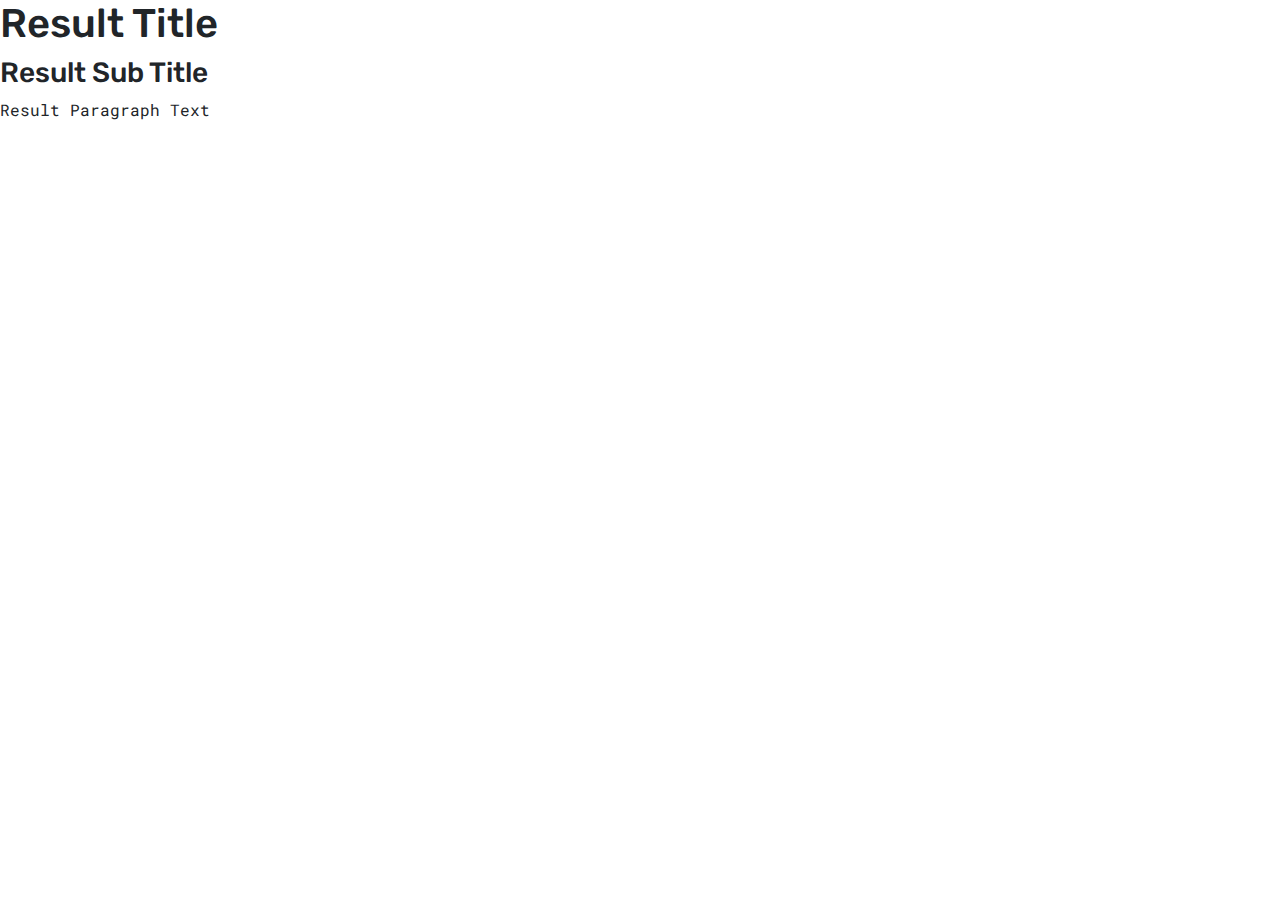
==== DRAD1218.html @ f746d291 "Changed naming of page" ====
<!doctype html>
<html lang="en">
  <head>
    <!-- Required meta tags -->
    <meta charset="utf-8">
    <meta name="viewport" content="width=device-width, initial-scale=1, shrink-to-fit=no">

    <!-- Bootstrap CSS -->
    <link rel="stylesheet" href="https://stackpath.bootstrapcdn.com/bootstrap/4.3.1/css/bootstrap.min.css" integrity="sha384-ggOyR0iXCbMQv3Xipma34MD+dH/1fQ784/j6cY/iJTQUOhcWr7x9JvoRxT2MZw1T" crossorigin="anonymous">

     <!-- Style CSS -->
<link rel="stylesheet" href="style.css">


    <title>How Safe Are Drugs?</title>
  </head>
  <body>



<div class="results-section">

    <h1>Result Title</h1>

<div class="result-title"></div>

<h3>Result Sub Title</h3>

<div class="result-sub">

<p>
Result Paragraph Text
</p>


</div>

    </div>






    <!-- Optional JavaScript -->
    <!-- jQuery first, then Popper.js, then Bootstrap JS -->
    <script src="https://code.jquery.com/jquery-3.3.1.slim.min.js" integrity="sha384-q8i/X+965DzO0rT7abK41JStQIAqVgRVzpbzo5smXKp4YfRvH+8abtTE1Pi6jizo" crossorigin="anonymous"></script>
    <script src="https://cdnjs.cloudflare.com/ajax/libs/popper.js/1.14.7/umd/popper.min.js" integrity="sha384-UO2eT0CpHqdSJQ6hJty5KVphtPhzWj9WO1clHTMGa3JDZwrnQq4sF86dIHNDz0W1" crossorigin="anonymous"></script>
    <script src="https://stackpath.bootstrapcdn.com/bootstrap/4.3.1/js/bootstrap.min.js" integrity="sha384-JjSmVgyd0p3pXB1rRibZUAYoIIy6OrQ6VrjIEaFf/nJGzIxFDsf4x0xIM+B07jRM" crossorigin="anonymous"></script>
  </body>
  </html>
---- style.css ----
@import url('https://fonts.googleapis.com/css?family=Rubik');
@import url('https://fonts.googleapis.com/css?family=Roboto+Mono');

h1, h2, h3, h4, h5, h6 {
    font-family: 'Rubik', sans-serif;
}

body {
    font-family: 'Roboto Mono', sans-serif;
}



.jumbotron {
    color: white;
    background-image: linear-gradient(#FAEAC6, #8DCDE6); /* Standard syntax (must be last) */
    /*background-image: url("./design/assets/home-bg.png"); */
    background-position: center;
    background-repeat: no-repeat;
    background-size: cover;
    height: 100vh;
  }
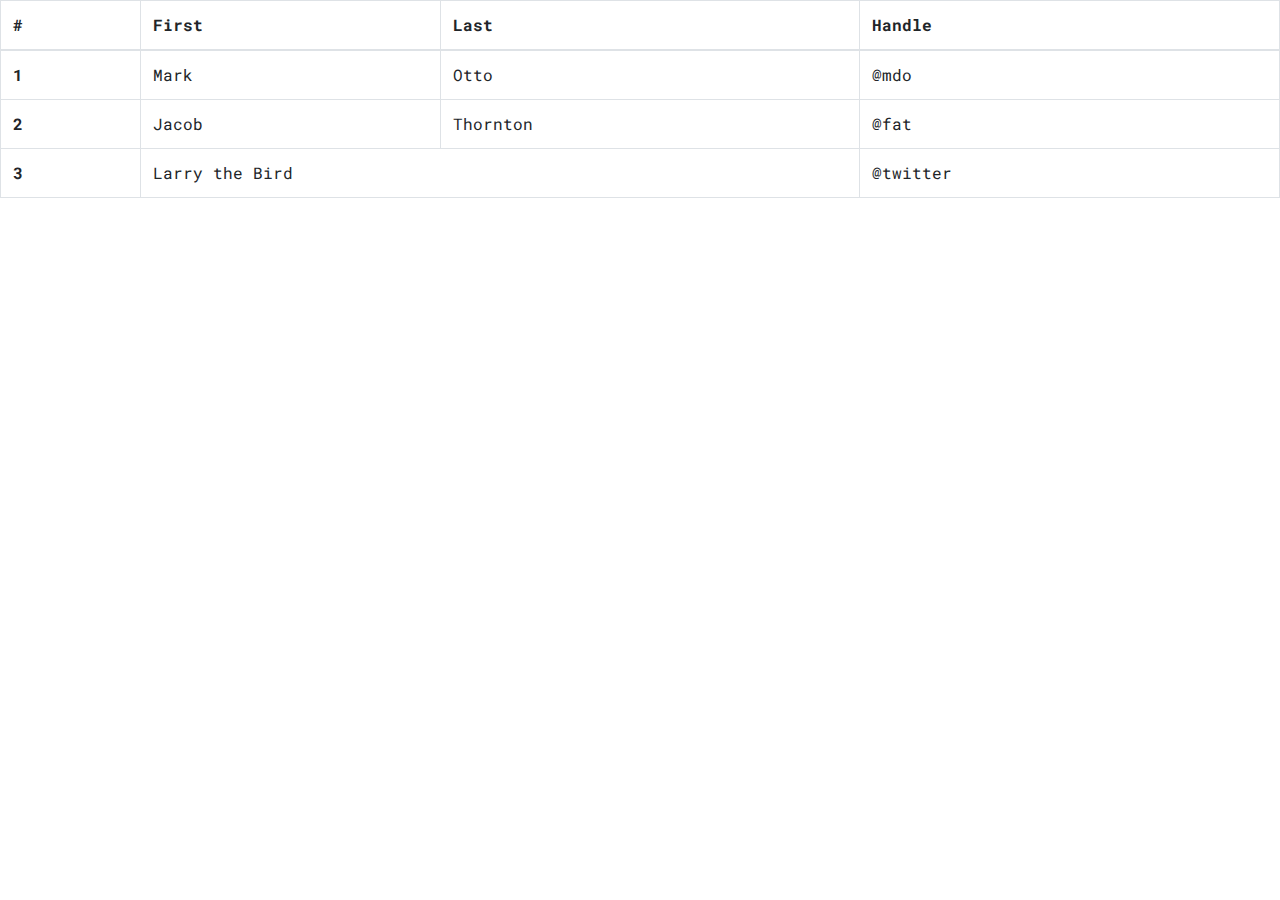
==== commit 007e0a97: "Added table" ====
--- a/DRAD1218.html
+++ b/DRAD1218.html
@@ -16,32 +16,45 @@
   </head>
   <body>
 
+    <header>
 
+    </header>
 
-<div class="results-section">
+    <main>
+        <table class="table table-bordered">
+            <thead>
+              <tr>
+                <th scope="col">#</th>
+                <th scope="col">First</th>
+                <th scope="col">Last</th>
+                <th scope="col">Handle</th>
+              </tr>
+            </thead>
+            <tbody>
+              <tr>
+                <th scope="row">1</th>
+                <td>Mark</td>
+                <td>Otto</td>
+                <td>@mdo</td>
+              </tr>
+              <tr>
+                <th scope="row">2</th>
+                <td>Jacob</td>
+                <td>Thornton</td>
+                <td>@fat</td>
+              </tr>
+              <tr>
+                <th scope="row">3</th>
+                <td colspan="2">Larry the Bird</td>
+                <td>@twitter</td>
+              </tr>
+            </tbody>
+          </table>
+    </main>
 
-    <h1>Result Title</h1>
-
-<div class="result-title"></div>
-
-<h3>Result Sub Title</h3>
-
-<div class="result-sub">
-
-<p>
-Result Paragraph Text
-</p>
-
-
-</div>
-
-    </div>
-
-
-
-
-
-
+    <script>
+      
+    </script>
     <!-- Optional JavaScript -->
     <!-- jQuery first, then Popper.js, then Bootstrap JS -->
     <script src="https://code.jquery.com/jquery-3.3.1.slim.min.js" integrity="sha384-q8i/X+965DzO0rT7abK41JStQIAqVgRVzpbzo5smXKp4YfRvH+8abtTE1Pi6jizo" crossorigin="anonymous"></script>
--- a/style.css
+++ b/style.css
@@ -10,6 +10,12 @@
 }
 
 
+#main-header-text {
+    font-family: 'Rubik', sans-serif;
+    padding-top: 40%;
+    letter-spacing: 50px;
+}
+
 
 .jumbotron {
     color: white;
